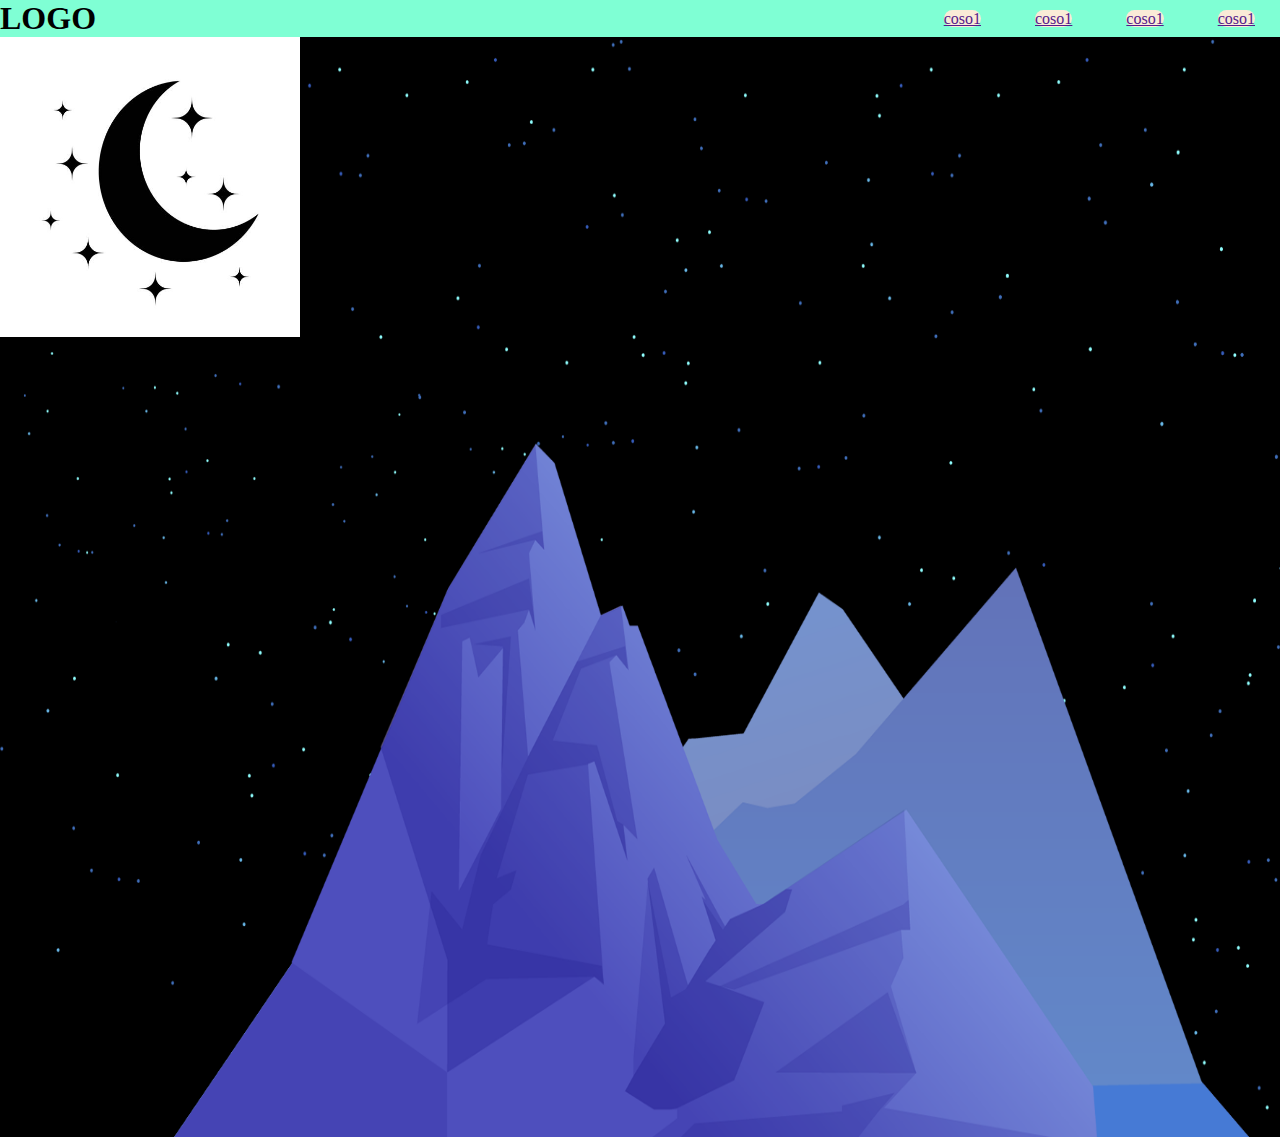
==== index.html @ 92c62dc2 "aa" ====
<!DOCTYPE HTML>
<html lang="en">
<head>
    <meta http-equiv="Content-Type" content="text/html;charset=UTF-8">
    <link rel="stylesheet" href="/CSS/style_general.css">
    <title>Hay Noche</title>
</head>
<body>
<header>
    <h1>LOGO</h1>
    <nav>
        <ul>
            <li><a href="">coso1</a></li>
            <li><a href="">coso1</a></li>
            <li><a href="">coso1</a></li>
            <li><a href="">coso1</a></li>
        </ul>
    </nav>
</header>
<main>
    <section class="parallax">
        <img id="star" src="/assets/images/index/stars.png">
        <img id="montaña" src="assets/images/index/mountains_behind.png">
        <img id="luna" src="assets/images/index/istockphoto-1334613123-612x612.jpg">
    </section>
</main>
</body>
</html>
---- CSS/style_general.css ----
*{
    padding: 0px;
    margin: 0px;
}
body {
    min-height: 100vh;
    background: black;
}
header {
    display: flex;
    align-items: center;
    justify-content: space-between;
    background: aquamarine;
    width: 100%;
}
ul {
    list-style: none;
}
ul li {
    display: inline-block;
    padding: 0px 25px;
}
ul li > a {
    background: antiquewhite;
    border-radius: 20px;
}
.parallax{
    position: relative;
    display: flex;
    justify-content: center;
    align-items: center;
    min-height: 100vh;
    width: 100%;
    padding: 100px;
}

.parallax img {
    position: absolute;
    top: 0;
    left: 0;
    width: 100%;
    height: 100%;
}

#luna {
    max-height:300px;
    max-width: 300px;
}
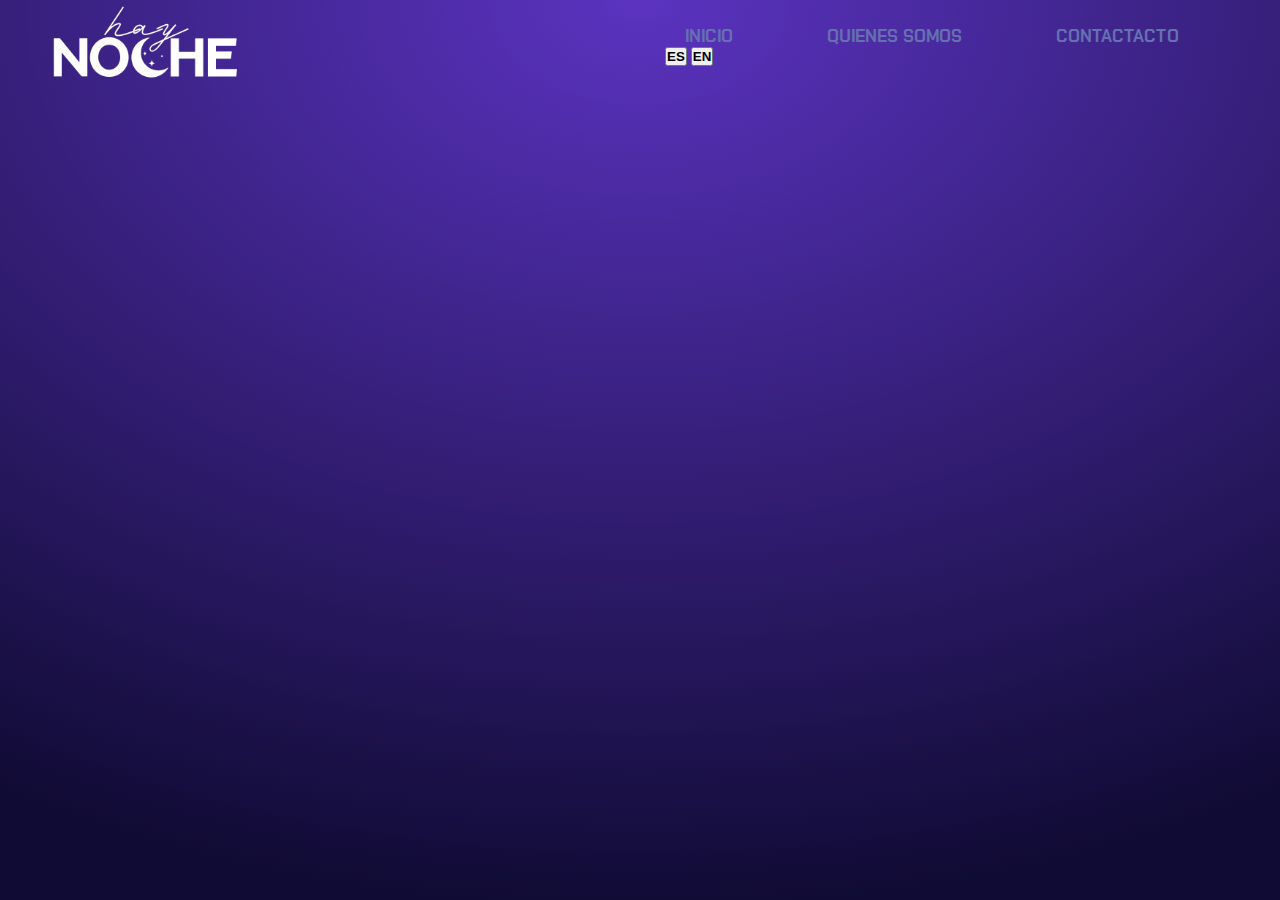
==== commit fcec0e9d: "aa" ====
--- a/index.html
+++ b/index.html
@@ -2,27 +2,44 @@
 <html lang="en">
 <head>
     <meta http-equiv="Content-Type" content="text/html;charset=UTF-8">
-    <link rel="stylesheet" href="/CSS/style_general.css">
-    <title>Hay Noche</title>
+    <link rel="stylesheet" href="./CSS/style_general.css">
+    <title>Inicio</title>
 </head>
 <body>
 <header>
-    <h1>LOGO</h1>
-    <nav>
+    <div class="header-container-logo">
+        <img src="./assets/images/logo/Logo.png">
+    </div>
+    <nav class="header-container-navbar">
         <ul>
-            <li><a href="">coso1</a></li>
-            <li><a href="">coso1</a></li>
-            <li><a href="">coso1</a></li>
-            <li><a href="">coso1</a></li>
+            <li><a href="">INICIO</a></li>
+            <li><a href="">QUIENES SOMOS</a></li>
+            <li><a href="./pages/page_contacto.html">CONTACTACTO</a></li>
+            <li>
+                <div>
+                    <button>
+                        <h4>ES</h4>
+                    </button>
+                    <button>
+                        <h4>EN</h4>
+                    </button>
+                </div>
+            </li>
         </ul>
     </nav>
 </header>
 <main>
-    <section class="parallax">
-        <img id="star" src="/assets/images/index/stars.png">
-        <img id="montaña" src="assets/images/index/mountains_behind.png">
-        <img id="luna" src="assets/images/index/istockphoto-1334613123-612x612.jpg">
-    </section>
+    <!--
+    <div class="parallax">
+        <h1>Hola</h1>
+        <img src="./resources/img/luna.png">
+        <img src="./resources/img/a.png">
+        <img src="./resources/PSD/b.png">
+        <img src="./resources/img/people_left.png">
+        <img src="./resources/img/people_right.png">
+    </div>
+    -->
 </main>
 </body>
+<script src="./JS/parallax.js"></script>
 </html>--- a/CSS/style_general.css
+++ b/CSS/style_general.css
@@ -1,17 +1,68 @@
+:root{
+    --back-main : radial-gradient(101.25% 101.25% at 50% 0%, #5b33c0 0%, #100B34 100%);
+    --back-secondary: radial-gradient(100% 101.25% at 50% 0%, #CDA8FF 0%, #7E49EF 100%);
+}
+@font-face {
+    font-family: op1;
+    src: url("../assets/fonts/Chakra_Petch/ChakraPetch-Bold.ttf");
+}
+@font-face {
+    font-family: op2;
+    src: url("../assets/fonts/Saira_Condensed/SairaCondensed-Regular.ttf");
+}
+@font-face {
+    font-family: op3;
+    src: url("../assets/fonts/Rajdhani/Rajdhani-Regular.ttf");
+}
+@font-face {
+    font-family: op1;
+    src: url("../assets/fonts/Chakra_Petch/ChakraPetch-Bold.ttf");
+}
+
 *{
     padding: 0px;
     margin: 0px;
 }
+h1 {
+    font-size: 50px;
+    font-family: op1;
+    color: white;
+}
+h2 {
+    font-size: 30px;
+    font-family: op2;
+    color: white;
+}
+h3 {
+    font-size: 20px;
+    font-family: op3;
+    color: white;
+}
+
+
 body {
     min-height: 100vh;
-    background: black;
+    background: var(--back-main);
 }
 header {
+    display: grid;
+    grid-template-columns: 1fr 1fr;
+    width: 100%;
+    height: 90px;
+    padding: 0px 50px 0px 50px;
+    box-sizing: border-box;
+}
+.header-container-logo {
     display: flex;
     align-items: center;
-    justify-content: space-between;
-    background: aquamarine;
-    width: 100%;
+}
+.header-container-logo > img {
+    height: 90px;
+}
+.header-container-navbar {
+    display: flex;
+    justify-content: right;
+    align-items: center;
 }
 ul {
     list-style: none;
@@ -21,28 +72,33 @@
     padding: 0px 25px;
 }
 ul li > a {
-    background: antiquewhite;
-    border-radius: 20px;
+    text-decoration: none;
+    font-family: "op1";
+    font-size: 17px;
+    color: #6570b0;
+    padding: 10px 20px;
 }
-.parallax{
+
+ul li > a:hover {
+    background-color: white;
+    color: #171463FF;
+    border-radius: 50px;
+}
+/*
+.parallax {
     position: relative;
     display: flex;
     justify-content: center;
     align-items: center;
-    min-height: 100vh;
-    width: 100%;
-    padding: 100px;
+    height: 100vh;
 }
+
 
 .parallax img {
     position: absolute;
     top: 0;
     left: 0;
     width: 100%;
-    height: 100%;
+    pointer-events: none;
 }
-
-#luna {
-    max-height:300px;
-    max-width: 300px;
-}+*/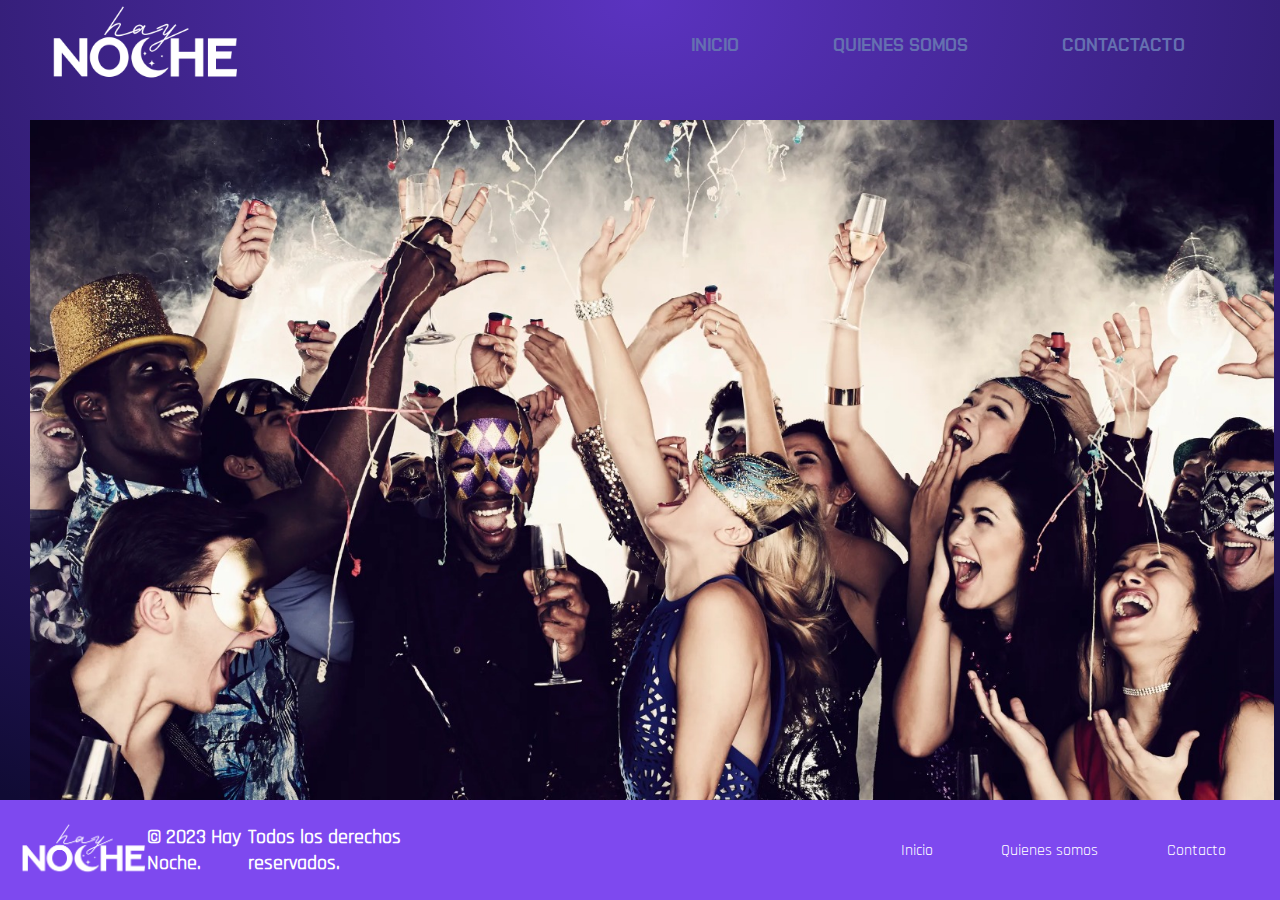
==== commit 88e9fae6: "aaaa" ====
--- a/index.html
+++ b/index.html
@@ -3,6 +3,8 @@
 <head>
     <meta http-equiv="Content-Type" content="text/html;charset=UTF-8">
     <link rel="stylesheet" href="./CSS/style_general.css">
+    <link rel="stylesheet" href="./CSS/index/style_index.css">
+    <link rel="icon" href="./assets/images/logo/loco_icon.png">
     <title>Inicio</title>
 </head>
 <body>
@@ -13,33 +15,29 @@
     <nav class="header-container-navbar">
         <ul>
             <li><a href="">INICIO</a></li>
-            <li><a href="">QUIENES SOMOS</a></li>
+            <li><a href="./pages/page_quienes_somos.html">QUIENES SOMOS</a></li>
             <li><a href="./pages/page_contacto.html">CONTACTACTO</a></li>
-            <li>
-                <div>
-                    <button>
-                        <h4>ES</h4>
-                    </button>
-                    <button>
-                        <h4>EN</h4>
-                    </button>
-                </div>
-            </li>
         </ul>
     </nav>
 </header>
 <main>
-    <!--
-    <div class="parallax">
-        <h1>Hola</h1>
-        <img src="./resources/img/luna.png">
-        <img src="./resources/img/a.png">
-        <img src="./resources/PSD/b.png">
-        <img src="./resources/img/people_left.png">
-        <img src="./resources/img/people_right.png">
+    <div class="back-image">
+        <img src="./assets/images/index/back.jpeg">
     </div>
-    -->
 </main>
+<footer>
+    <div class="footer-container-display">
+        <img class="logo-footer" src="../assets/images/logo/Logo.png">
+        <h3>© 2023 Hay Noche. </h3>
+        <h3>Todos los derechos reservados.</h3>
+    </div>
+    <div class="footer-container-display"></div>
+    <div class="footer-container-display">
+        <p>Inicio</p>
+        <p>Quienes somos</p>
+        <p>Contacto</p>
+    </div>
+</footer>
 </body>
 <script src="./JS/parallax.js"></script>
 </html>--- a/CSS/style_general.css
+++ b/CSS/style_general.css
@@ -1,6 +1,6 @@
 :root{
     --back-main : radial-gradient(101.25% 101.25% at 50% 0%, #5b33c0 0%, #100B34 100%);
-    --back-secondary: radial-gradient(100% 101.25% at 50% 0%, #CDA8FF 0%, #7E49EF 100%);
+    --back-secondary: radial-gradient(100% 101.25% at 50% 0%, #CDA8FF 0%, #7e49ef 100%);
 }
 @font-face {
     font-family: op1;
@@ -15,8 +15,8 @@
     src: url("../assets/fonts/Rajdhani/Rajdhani-Regular.ttf");
 }
 @font-face {
-    font-family: op1;
-    src: url("../assets/fonts/Chakra_Petch/ChakraPetch-Bold.ttf");
+    font-family: op4;
+    src: url("../assets/fonts/Genos/Genos-VariableFont_wght.ttf");
 }
 
 *{
@@ -38,7 +38,11 @@
     font-family: op3;
     color: white;
 }
-
+p {
+    font-size: 16px;
+    color: white;
+    font-family: op3;
+}
 
 body {
     min-height: 100vh;
@@ -84,6 +88,30 @@
     color: #171463FF;
     border-radius: 50px;
 }
+
+footer {
+    height: 100px;
+    width: 100%;
+    background: #7E49EFFF;
+    bottom: 0;
+    display: grid;
+    grid-template-columns: 1fr 1fr  1fr;
+    column-gap: 30px;
+    position: fixed;
+    box-sizing: border-box;
+    padding: 20px;
+    z-index: 100;
+}
+
+.footer-container-display {
+    display: flex;
+    justify-content: space-around;
+    align-items: center;
+
+}
+.logo-footer {
+    height: 60px;
+}
 /*
 .parallax {
     position: relative;
--- a/CSS/index/style_index.css
+++ b/CSS/index/style_index.css
@@ -0,0 +1,31 @@
+body {
+    overflow-x: hidden;
+
+}
+main {
+    padding: 30px;
+    overflow-x: hidden;
+}
+h1 {
+    font-size: 200px;
+}
+h2 {
+    font-size: 250px;
+    font-family: op1;
+}
+.filtro {
+    height: 100vh;
+    width: 100%;
+    position: absolute;
+    z-index: -10;
+    background: radial-gradient(100% 101.25% at 50% 0%, #e600ff 0%, #122793 100%);;
+    opacity: 0.4;
+}
+.back-image {
+    justify-content: center;
+    align-items: center;
+    z-index: -1000;
+}
+.back-image img {
+    height: 700px;
+}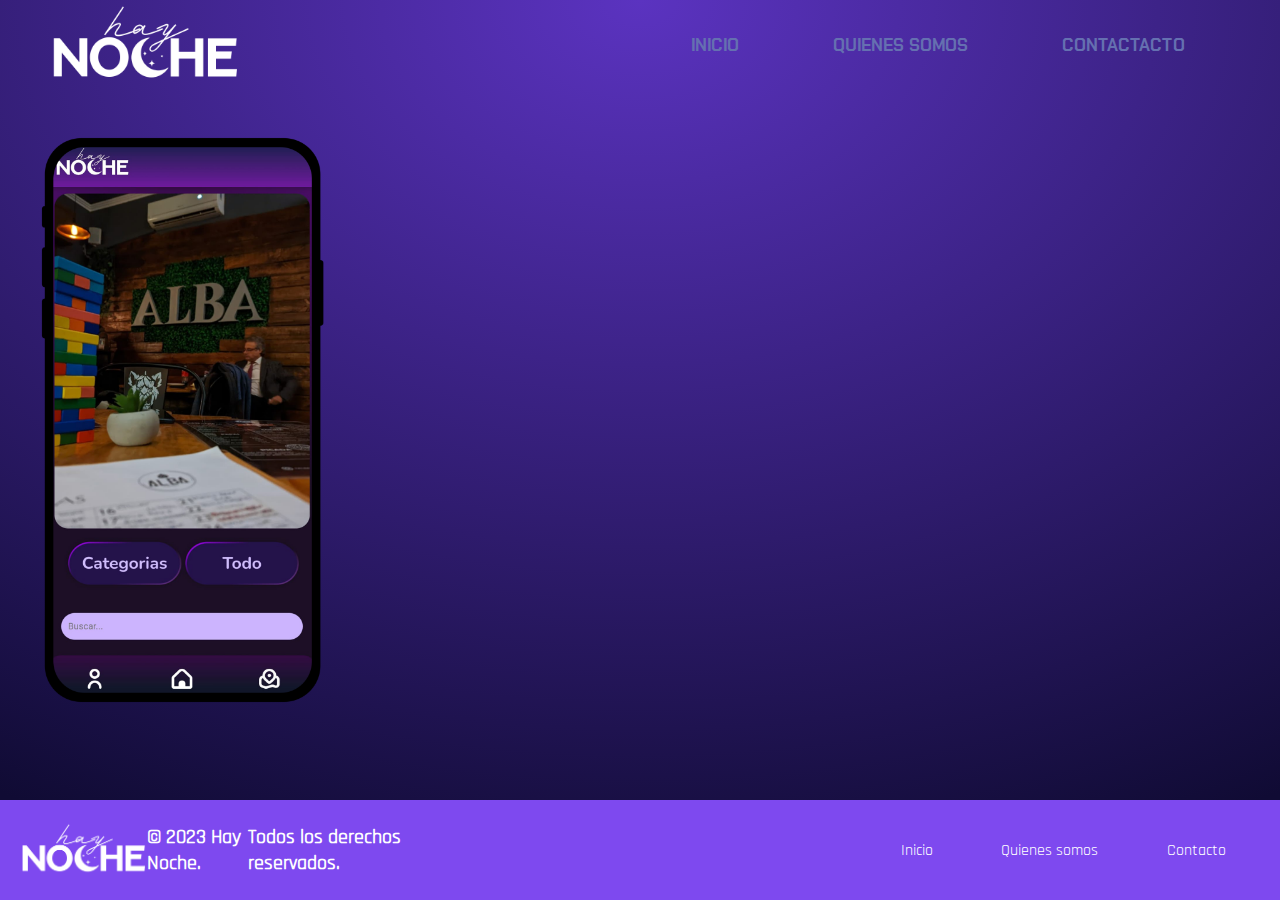
==== commit 6e9d9381: "aaaaaa" ====
--- a/index.html
+++ b/index.html
@@ -21,8 +21,8 @@
     </nav>
 </header>
 <main>
-    <div class="back-image">
-        <img src="./assets/images/index/back.jpeg">
+    <div class="coso">
+        <img src="./assets/images/index/showcase/home.png">
     </div>
 </main>
 <footer>
--- a/CSS/index/style_index.css
+++ b/CSS/index/style_index.css
@@ -28,4 +28,8 @@
 }
 .back-image img {
     height: 700px;
+}
+
+.coso img {
+    height: 600px;
 }